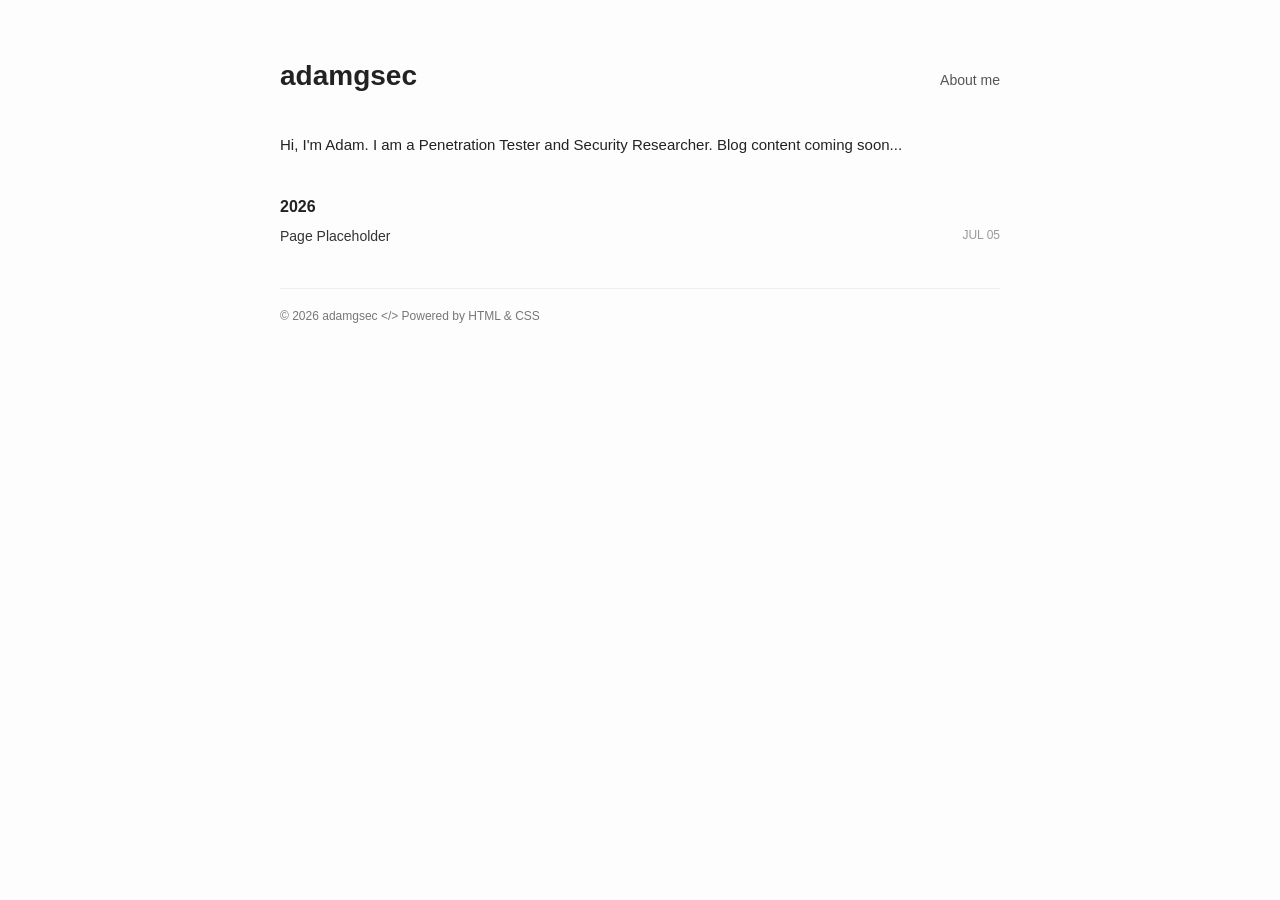
==== index.html @ 967c3d2f "Pushing Blog Structure" ====
<!DOCTYPE html>
<html lang="en">
<head>
    <meta charset="UTF-8">
    <title>adamgsec blog</title>
    <link rel="stylesheet" href="style.css">
</head>
<body>
    <div class="page">
        <header class="site-header">
            <h1 class="site-title">adamgsec</h1>
            <nav class="site-nav">
                <a href="#">About me</a>
            </nav>
        </header>

        <main>
            <section class="intro">
                <p>
                    Hi, I'm Adam. I am a Penetration Tester and Security Researcher. Blog content coming soon...
                </p>
            </section>

            <section class="year-block">
                <h2>2026</h2>
                <ul class="post-list">
                    <li>
                        <span class="post-title">Page Placeholder</span>
                        <span class="post-date">JUL 05</span>
                    </li>
                </ul>
            </section>
        </main>

        <footer class="site-footer">
            <span>© 2026 adamgsec </span>
            <span>&lt;/&gt; Powered by HTML &amp; CSS</span>
        </footer>
    </div>
</body>
</html>
---- style.css ----
/* Base layout */
body {
    margin: 0;
    padding: 0;
    font-family: -apple-system, BlinkMacSystemFont, "Segoe UI", sans-serif;
    background: #fdfdfd;
    color: #222;
}

.page {
    max-width: 720px;
    margin: 60px auto;
    padding: 0 20px;
}

/* Header */
.site-header {
    display: flex;
    justify-content: space-between;
    align-items: baseline;
    margin-bottom: 40px;
}

.site-title {
    font-size: 28px;
    font-weight: 600;
    margin: 0;
}

.site-nav a {
    margin-left: 16px;
    text-decoration: none;
    color: #555;
    font-size: 14px;
}

.site-nav a:hover {
    color: #000;
}

/* Intro */
.intro {
    margin-bottom: 40px;
}

.intro p {
    margin: 0;
    font-size: 15px;
    line-height: 1.7;
}

/* Year blocks */
.year-block {
    margin-bottom: 32px;
}

.year-block h2 {
    font-size: 16px;
    font-weight: 600;
    margin-bottom: 8px;
}

.post-list {
    list-style: none;
    padding: 0;
    margin: 0;
}

.post-list li {
    display: flex;
    justify-content: space-between;
    font-size: 14px;
    padding: 4px 0;
}

.post-title {
    color: #333;
}

.post-date {
    color: #999;
    font-size: 12px;
}

/* Footer */
.site-footer {
    margin-top: 40px;
    padding-top: 20px;
    border-top: 1px solid #eee;
    font-size: 12px;
    color: #777;
}
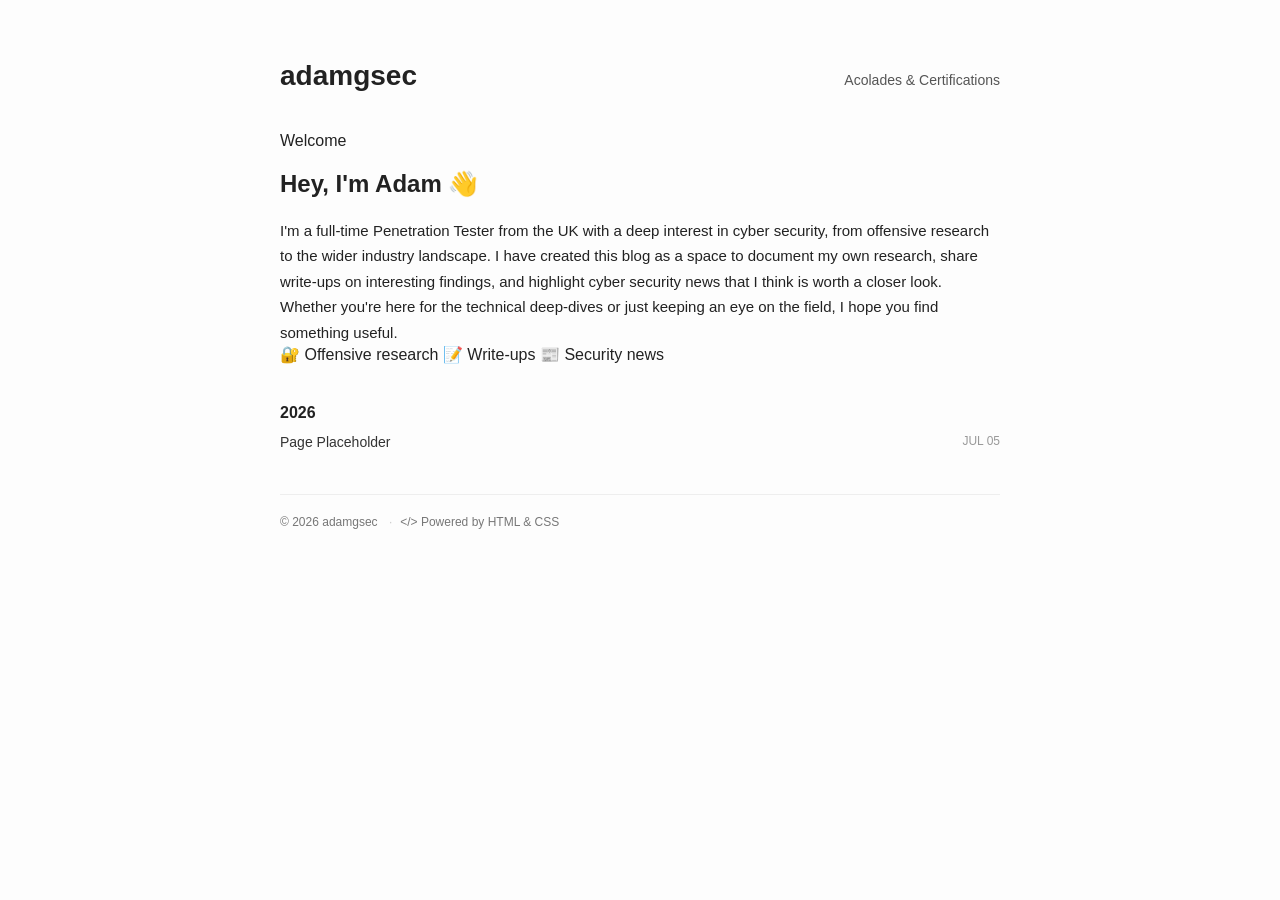
==== commit 2a391ec7: "Update index.html" ====
--- a/index.html
+++ b/index.html
@@ -2,6 +2,7 @@
 <html lang="en">
 <head>
     <meta charset="UTF-8">
+    <meta name="viewport" content="width=device-width, initial-scale=1.0">
     <title>adamgsec blog</title>
     <link rel="stylesheet" href="style.css">
 </head>
@@ -10,17 +11,24 @@
         <header class="site-header">
             <h1 class="site-title">adamgsec</h1>
             <nav class="site-nav">
-                <a href="#">About me</a>
+                <a href="acolades.html">Acolades & Certifications</a>
             </nav>
         </header>
-
         <main>
             <section class="intro">
+                <span class="intro-eyebrow">Welcome</span>
+                <h2 class="intro-heading">Hey, I'm Adam <span class="wave">👋</span></h2>
                 <p>
-                    Hi, I'm Adam. I am a Penetration Tester and Security Researcher. Blog content coming soon...
+                    I'm a full-time Penetration Tester from the UK with a deep interest in cyber security, from offensive research to the wider industry landscape.
+                    I have created this blog as a space to document my own research, share write-ups on interesting findings, and highlight cyber security news that I think is worth a closer look.
+                    Whether you're here for the technical deep-dives or just keeping an eye on the field, I hope you find something useful.
                 </p>
+                <div class="intro-tags">
+                    <span class="tag tag-accent">🔐 Offensive research</span>
+                    <span class="tag">📝 Write-ups</span>
+                    <span class="tag">📰 Security news</span>
+                </div>
             </section>
-
             <section class="year-block">
                 <h2>2026</h2>
                 <ul class="post-list">
@@ -31,7 +39,6 @@
                 </ul>
             </section>
         </main>
-
         <footer class="site-footer">
             <span>© 2026 adamgsec </span>
             <span>&lt;/&gt; Powered by HTML &amp; CSS</span>
--- a/style.css
+++ b/style.css
@@ -6,13 +6,11 @@
     background: #fdfdfd;
     color: #222;
 }
-
 .page {
     max-width: 720px;
     margin: 60px auto;
     padding: 0 20px;
 }
-
 /* Header */
 .site-header {
     display: flex;
@@ -20,68 +18,56 @@
     align-items: baseline;
     margin-bottom: 40px;
 }
-
 .site-title {
     font-size: 28px;
     font-weight: 600;
     margin: 0;
 }
-
 .site-nav a {
     margin-left: 16px;
     text-decoration: none;
     color: #555;
     font-size: 14px;
 }
-
 .site-nav a:hover {
     color: #000;
 }
-
 /* Intro */
 .intro {
     margin-bottom: 40px;
 }
-
 .intro p {
     margin: 0;
     font-size: 15px;
     line-height: 1.7;
 }
-
 /* Year blocks */
 .year-block {
     margin-bottom: 32px;
 }
-
 .year-block h2 {
     font-size: 16px;
     font-weight: 600;
     margin-bottom: 8px;
 }
-
 .post-list {
     list-style: none;
     padding: 0;
     margin: 0;
 }
-
 .post-list li {
     display: flex;
     justify-content: space-between;
     font-size: 14px;
     padding: 4px 0;
 }
-
 .post-title {
     color: #333;
 }
-
 .post-date {
     color: #999;
     font-size: 12px;
 }
-
 /* Footer */
 .site-footer {
     margin-top: 40px;
@@ -89,4 +75,97 @@
     border-top: 1px solid #eee;
     font-size: 12px;
     color: #777;
+    display: flex;
+    align-items: center;
+    gap: 8px;
+    flex-wrap: wrap;
 }
+.site-footer span:first-child::after {
+    content: "·";
+    margin-left: 8px;
+    color: #ccc;
+}
+
+/* ============================= */
+/* Tablet: 768px and below       */
+/* ============================= */
+@media (max-width: 768px) {
+    .page {
+        margin: 40px auto;
+        padding: 0 24px;
+    }
+    .site-title {
+        font-size: 24px;
+    }
+    .site-nav a {
+        margin-left: 12px;
+        font-size: 13px;
+    }
+}
+
+/* ============================= */
+/* Mobile: 480px and below       */
+/* ============================= */
+@media (max-width: 480px) {
+    .page {
+        margin: 24px auto;
+        padding: 0 16px;
+    }
+
+    /* Stack header instead of forcing it side-by-side */
+    .site-header {
+        flex-direction: column;
+        align-items: flex-start;
+        gap: 8px;
+        margin-bottom: 28px;
+    }
+    .site-title {
+        font-size: 22px;
+    }
+    .site-nav {
+        display: flex;
+        flex-wrap: wrap;
+    }
+    .site-nav a {
+        margin-left: 0;
+        margin-right: 14px;
+        font-size: 13px;
+    }
+
+    .intro {
+        margin-bottom: 28px;
+    }
+    .intro p {
+        font-size: 14px;
+        line-height: 1.6;
+    }
+
+    .year-block {
+        margin-bottom: 24px;
+    }
+
+    /* Stack title/date on very small screens for readability */
+    .post-list li {
+        flex-direction: column;
+        gap: 2px;
+        padding: 8px 0;
+        border-bottom: 1px solid #f0f0f0;
+    }
+    .post-date {
+        font-size: 11px;
+    }
+
+    /* Stack footer lines cleanly on mobile */
+    .site-footer {
+        margin-top: 28px;
+        padding-top: 16px;
+        font-size: 11px;
+        flex-direction: column;
+        align-items: flex-start;
+        gap: 4px;
+    }
+    .site-footer span:first-child::after {
+        content: "";
+        margin-left: 0;
+    }
+}
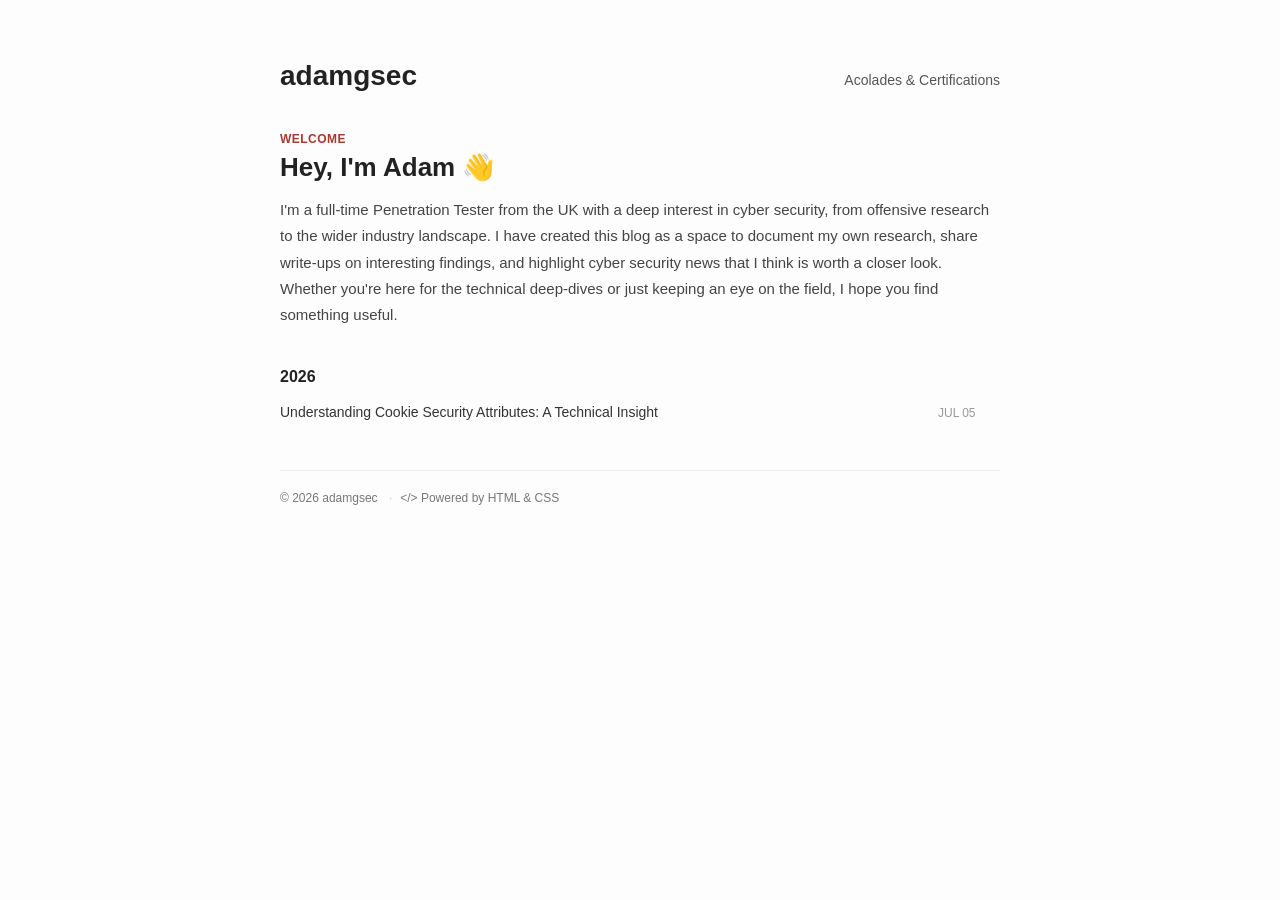
==== commit 8ba153da: "Updated and Uploaded new files + blog structure Also changed the layout and design of my blog." ====
--- a/index.html
+++ b/index.html
@@ -5,6 +5,9 @@
     <meta name="viewport" content="width=device-width, initial-scale=1.0">
     <title>adamgsec blog</title>
     <link rel="stylesheet" href="style.css">
+    <link rel="icon" href="favicon.svg" type="image/svg+xml">
+    <link rel="alternate icon" href="favicon.ico">
+    <link rel="apple-touch-icon" href="apple-touch-icon.png">
 </head>
 <body>
     <div class="page">
@@ -23,18 +26,22 @@
                     I have created this blog as a space to document my own research, share write-ups on interesting findings, and highlight cyber security news that I think is worth a closer look.
                     Whether you're here for the technical deep-dives or just keeping an eye on the field, I hope you find something useful.
                 </p>
+                <!--
                 <div class="intro-tags">
                     <span class="tag tag-accent">🔐 Offensive research</span>
                     <span class="tag">📝 Write-ups</span>
                     <span class="tag">📰 Security news</span>
                 </div>
+            -->
             </section>
             <section class="year-block">
                 <h2>2026</h2>
                 <ul class="post-list">
                     <li>
-                        <span class="post-title">Page Placeholder</span>
-                        <span class="post-date">JUL 05</span>
+                        <a href="./posts/sampleblog.html">
+                            <span class="post-title">Understanding Cookie Security Attributes: A Technical Insight</span>
+                            <span class="post-date">JUL 05</span>
+                        </a>
                     </li>
                 </ul>
             </section>
@@ -45,4 +52,4 @@
         </footer>
     </div>
 </body>
-</html>
+</html>
--- a/style.css
+++ b/style.css
@@ -1,4 +1,7 @@
 /* Base layout */
+html {
+    scroll-behavior: smooth;
+}
 body {
     margin: 0;
     padding: 0;
@@ -10,6 +13,12 @@
     max-width: 720px;
     margin: 60px auto;
     padding: 0 20px;
+}
+.page-wide {
+    max-width: 860px;
+}
+.page-blog {
+    max-width: 980px;
 }
 /* Header */
 .site-header {
@@ -22,24 +31,210 @@
     font-size: 28px;
     font-weight: 600;
     margin: 0;
+    color: #222;
+    text-decoration: none;
+    display: inline-block;
+    transition: transform 0.25s cubic-bezier(0.34, 1.56, 0.64, 1);
+}
+.site-title:hover {
+    transform: translateY(-1px) scale(1.015);
 }
 .site-nav a {
     margin-left: 16px;
     text-decoration: none;
     color: #555;
     font-size: 14px;
+    display: inline-block;
+    transition: all 0.25s cubic-bezier(0.34, 1.56, 0.64, 1);
 }
 .site-nav a:hover {
     color: #000;
-}
-/* Intro */
+    transform: translateY(-2px);
+}
+/* Intro (homepage) */
 .intro {
     margin-bottom: 40px;
 }
+.intro-eyebrow {
+    display: block;
+    font-size: 12px;
+    font-weight: 600;
+    color: #a8392d;
+    text-transform: uppercase;
+    letter-spacing: 0.04em;
+    margin-bottom: 6px;
+    animation: riseIn 0.5s cubic-bezier(0.34, 1.56, 0.64, 1) both;
+}
+.intro-heading {
+    font-size: 26px;
+    font-weight: 600;
+    margin: 0 0 14px;
+    color: #222;
+    animation: riseIn 0.5s cubic-bezier(0.34, 1.56, 0.64, 1) both;
+    animation-delay: 0.06s;
+}
+.wave {
+    display: inline-block;
+    transform-origin: 70% 70%;
+    animation: wave 2.2s ease-in-out 1s infinite;
+}
 .intro p {
+    margin: 0 0 16px;
+    font-size: 15px;
+    line-height: 1.75;
+    color: #444;
+    animation: riseIn 0.5s cubic-bezier(0.34, 1.56, 0.64, 1) both;
+    animation-delay: 0.12s;
+}
+.intro-tags {
+    display: flex;
+    flex-wrap: wrap;
+    gap: 8px;
+    animation: riseIn 0.5s cubic-bezier(0.34, 1.56, 0.64, 1) both;
+    animation-delay: 0.18s;
+}
+.tag {
+    display: inline-flex;
+    align-items: center;
+    gap: 6px;
+    font-size: 12px;
+    padding: 6px 12px;
+    border-radius: 999px;
+    background: #fdfdfd;
+    border: 1px solid #eee;
+    color: #555;
+    transition: all 0.25s cubic-bezier(0.34, 1.56, 0.64, 1);
+    cursor: default;
+}
+.tag-accent {
+    background: #fbeae7;
+    border-color: #f0cec8;
+    color: #a8392d;
+}
+.tag:hover {
+    transform: translateY(-2px) scale(1.04);
+}
+/* About page hero */
+.about-hero {
+    margin-bottom: 48px;
+}
+.about-name {
+    font-size: 40px;
+    font-weight: 600;
+    margin: 0 0 8px;
+    color: #222;
+    animation: riseIn 0.5s cubic-bezier(0.34, 1.56, 0.64, 1) both;
+    animation-delay: 0.05s;
+}
+.about-role {
+    font-size: 15px;
+    color: #666;
+    margin: 0 0 20px;
+    animation: riseIn 0.5s cubic-bezier(0.34, 1.56, 0.64, 1) both;
+    animation-delay: 0.1s;
+}
+.about-bio {
+    font-size: 14px;
+    line-height: 1.75;
+    color: #444;
+    margin: 0 0 28px;
+    max-width: 560px;
+    animation: riseIn 0.5s cubic-bezier(0.34, 1.56, 0.64, 1) both;
+    animation-delay: 0.15s;
+}
+.stat-strip {
+    display: grid;
+    grid-template-columns: repeat(3, minmax(0, 1fr));
+    gap: 12px;
+    animation: riseIn 0.5s cubic-bezier(0.34, 1.56, 0.64, 1) both;
+    animation-delay: 0.2s;
+}
+.stat-card {
+    background: #f7f6f3;
+    border-radius: 8px;
+    padding: 16px;
+}
+.stat-number {
+    display: block;
+    font-size: 22px;
+    font-weight: 600;
+    color: #222;
+    margin-bottom: 2px;
+}
+.stat-label {
+    display: block;
+    font-size: 12px;
+    color: #999;
+}
+/* Accolades timeline (about page) */
+.accolades {
+    margin-bottom: 40px;
+}
+.accolades-heading {
+    font-size: 16px;
+    font-weight: 600;
+    margin: 0 0 20px;
+    color: #222;
+    animation: riseIn 0.5s cubic-bezier(0.34, 1.56, 0.64, 1) both;
+    animation-delay: 0.25s;
+}
+.timeline {
+    position: relative;
+    padding-left: 20px;
+}
+.timeline-line {
+    position: absolute;
+    left: 4px;
+    top: 6px;
+    bottom: 6px;
+    width: 1px;
+    background: #eee;
+}
+.timeline-item {
+    position: relative;
+    padding-bottom: 24px;
+    transition: transform 0.25s cubic-bezier(0.34, 1.56, 0.64, 1);
+    cursor: default;
+    animation: riseIn 0.5s cubic-bezier(0.34, 1.56, 0.64, 1) both;
+}
+.timeline-item:nth-of-type(1) { animation-delay: 0.3s; }
+.timeline-item:nth-of-type(2) { animation-delay: 0.36s; }
+.timeline-item:nth-of-type(3) { animation-delay: 0.42s; }
+.timeline-item-last {
+    padding-bottom: 0;
+}
+.timeline-item:hover {
+    transform: translateX(4px);
+}
+.timeline-dot {
+    position: absolute;
+    left: -20px;
+    top: 4px;
+    width: 9px;
+    height: 9px;
+    border-radius: 50%;
+    background: #a8392d;
+    transition: transform 0.25s cubic-bezier(0.34, 1.56, 0.64, 1);
+}
+.timeline-item:hover .timeline-dot {
+    transform: scale(1.3);
+}
+.timeline-date {
+    display: block;
+    font-size: 12px;
+    color: #999;
+    margin-bottom: 4px;
+}
+.timeline-title {
+    font-size: 14px;
+    font-weight: 500;
+    color: #222;
+    margin: 0 0 2px;
+}
+.timeline-org {
+    font-size: 12px;
+    color: #777;
     margin: 0;
-    font-size: 15px;
-    line-height: 1.7;
 }
 /* Year blocks */
 .year-block {
@@ -67,6 +262,170 @@
 .post-date {
     color: #999;
     font-size: 12px;
+}
+/* Blog post layout with side navigation */
+.post-layout {
+    display: flex;
+    align-items: flex-start;
+    gap: 56px;
+}
+.toc {
+    width: 200px;
+    flex-shrink: 0;
+    position: sticky;
+    top: 40px;
+}
+.toc-label {
+    display: block;
+    font-size: 11px;
+    font-weight: 600;
+    text-transform: uppercase;
+    letter-spacing: 0.05em;
+    color: #999;
+    margin-bottom: 12px;
+}
+.toc ul {
+    list-style: none;
+    margin: 0;
+    padding: 0;
+    border-left: 1px solid #eee;
+}
+.toc a {
+    display: block;
+    padding: 14px 0 14px 14px; 
+    margin-left: -1px;
+    border-left: 2px solid transparent;
+    font-size: 14px;             
+    color: #666;
+    text-decoration: none;
+    transition: all 0.2s cubic-bezier(0.34, 1.56, 0.64, 1);
+}
+.toc a:hover {
+    color: #a8392d;
+    border-left-color: #a8392d;
+    transform: translateX(2px);
+}
+.post-content {
+    flex: 1;
+    min-width: 0;
+    max-width: 640px;
+}
+.post-eyebrow {
+    display: block;
+    font-size: 12px;
+    color: #999;
+    margin-bottom: 10px;
+}
+.post-content h1 {
+    font-size: 30px;
+    font-weight: 600;
+    line-height: 1.3;
+    margin: 0 0 32px;
+    color: #222;
+}
+.post-content h2 {
+    font-size: 22px;
+    font-weight: 600;
+    margin: 40px 0 12px;
+    color: #222;
+    scroll-margin-top: 24px;
+}
+.post-content h2:first-of-type {
+    margin-top: 0;
+}
+.post-content p {
+    font-size: 16px;
+    line-height: 1.75;
+    color: #444;
+    margin: 0 0 16px;
+}
+.post-content pre {
+    background: #f7f6f3;
+    border: 1px solid #eee;
+    border-radius: 10px;
+    padding: 16px 20px;
+    overflow-x: auto;
+    margin: 0 0 20px;
+}
+.post-content pre code {
+    font-family: ui-monospace, SFMono-Regular, Menlo, Consolas, monospace;
+    font-size: 13px;
+    color: #444;
+    background: none;
+    padding: 0;
+}
+/* Table captions */
+.post-content p.table-caption {
+    margin: 6px 0 32px;
+    font-size: 14px;
+    font-style: italic;
+    color: #999;
+    text-align: center;
+}
+
+/* Images + captions */
+.post-figure {
+    margin: 24px auto 28px;
+    text-align: center;
+}
+.post-figure img {
+    display: block;
+    max-width: 100%;
+    height: auto;
+    margin: 0 auto;
+    border-radius: 10px;
+    border: 1px solid #eee;
+}
+.post-figure figcaption {
+    margin-top: 10px;
+    font-size: 12px;
+    font-style: italic;
+    color: #999;
+    text-align: center;
+}
+
+/* Fallback: centers any plain <img> dropped directly into a post,
+   even without a <figure> wrapper */
+.post-content img {
+    display: block;
+    max-width: 100%;
+    height: auto;
+    margin: 20px auto;
+    border-radius: 10px;
+}
+.ref-list {
+    list-style: none;
+    margin: 0;
+    padding: 0;
+}
+.ref-list li {
+    border-bottom: 1px solid #f2f2f2;
+}
+.ref-list li:last-child {
+    border-bottom: none;
+}
+.ref-list a {
+    display: flex;
+    align-items: center;
+    gap: 6px;
+    padding: 10px 4px;
+    margin: 0 -4px;
+    border-radius: 6px;
+    font-size: 14px;
+    color: #444;
+    text-decoration: none;
+    transition: all 0.2s cubic-bezier(0.34, 1.56, 0.64, 1);
+}
+.ref-list a::before {
+    content: "↗";
+    color: #a8392d;
+    font-size: 12px;
+    flex-shrink: 0;
+}
+.ref-list a:hover {
+    background: #fdfaf9;
+    color: #a8392d;
+    transform: translateX(4px);
 }
 /* Footer */
 .site-footer {
@@ -86,6 +445,119 @@
     color: #ccc;
 }
 
+/* Post tables */
+.table-wrap {
+    margin: 24px 0 15px;   /* was 24px 0 28px — bottom margin now handled by the caption below */
+    overflow-x: auto;
+    border: 1px solid #eee;
+    border-radius: 10px;
+}
+.post-table {
+    width: 100%;
+    border-collapse: collapse;
+    font-size: 14px;
+}
+.post-table thead th {
+    text-align: left;
+    font-size: 11px;
+    font-weight: 600;
+    text-transform: uppercase;
+    letter-spacing: 0.04em;
+    color: #999;
+    background: #f7f6f3;
+    padding: 12px 16px;
+    border-bottom: 1px solid #eee;
+}
+.post-table tbody td {
+    padding: 12px 16px;
+    color: #444;
+    border-bottom: 1px solid #f2f2f2;
+    vertical-align: top;
+}
+.post-table tbody tr:last-child td {
+    border-bottom: none;
+}
+.post-table tbody tr {
+    transition: background 0.2s ease;
+}
+.post-table tbody tr:hover {
+    background: #fdfaf9;
+}
+.post-table td code {
+    font-family: ui-monospace, SFMono-Regular, Menlo, Consolas, monospace;
+    font-size: 12.5px;
+    background: #fbeae7;
+    color: #a8392d;
+    padding: 2px 6px;
+    border-radius: 4px;
+}
+
+.post-list li {
+    padding: 0;
+    border-bottom: 1px solid #f2f2f2;
+}
+.post-list li:last-child {
+    border-bottom: none;
+}
+.post-list a {
+    display: flex;
+    justify-content: space-between;
+    align-items: baseline;
+    gap: 280px;
+    padding: 10px 4px;
+    margin: 0 -4px;
+    border-radius: 6px;
+    text-decoration: none;
+    font-size: 14px;
+    transition: all 0.2s cubic-bezier(0.34, 1.56, 0.64, 1);
+}
+.post-list a:hover {
+    background: #fdfaf9;
+    transform: translateX(4px);
+}
+.post-title {
+    color: #333;
+}
+.post-list a:hover .post-title {
+    color: #a8392d;
+}
+.post-date {
+    color: #999;
+    font-size: 12px;
+    white-space: nowrap;
+    flex-shrink: 0;
+}
+
+/* Animations */
+@keyframes riseIn {
+    from { opacity: 0; transform: translateY(10px); }
+    to { opacity: 1; transform: translateY(0); }
+}
+@keyframes wave {
+    0%, 60%, 100% { transform: rotate(0deg); }
+    10% { transform: rotate(14deg); }
+    20% { transform: rotate(-8deg); }
+    30% { transform: rotate(14deg); }
+    40% { transform: rotate(-4deg); }
+    50% { transform: rotate(10deg); }
+}
+/* ============================= */
+/* Sidebar collapse: 900px and below */
+/* ============================= */
+@media (max-width: 900px) {
+    .page-blog {
+        max-width: 720px;
+    }
+    .post-layout {
+        display: block;
+    }
+    .toc {
+        display: none;
+    }
+    .post-content {
+        max-width: none;
+    }
+}
 /* ============================= */
 /* Tablet: 768px and below       */
 /* ============================= */
@@ -101,8 +573,10 @@
         margin-left: 12px;
         font-size: 13px;
     }
-}
-
+    .about-name {
+        font-size: 34px;
+    }
+}
 /* ============================= */
 /* Mobile: 480px and below       */
 /* ============================= */
@@ -111,8 +585,6 @@
         margin: 24px auto;
         padding: 0 16px;
     }
-
-    /* Stack header instead of forcing it side-by-side */
     .site-header {
         flex-direction: column;
         align-items: flex-start;
@@ -131,20 +603,54 @@
         margin-right: 14px;
         font-size: 13px;
     }
-
     .intro {
         margin-bottom: 28px;
+    }
+    .intro-heading {
+        font-size: 22px;
     }
     .intro p {
         font-size: 14px;
         line-height: 1.6;
     }
-
+    .about-hero {
+        margin-bottom: 32px;
+    }
+    .about-name {
+        font-size: 28px;
+    }
+    .about-bio {
+        font-size: 13px;
+    }
+    .stat-strip {
+        grid-template-columns: 1fr 1fr;
+    }
+    .accolades {
+        margin-bottom: 28px;
+    }
+    .accolades-heading {
+        font-size: 15px;
+    }
+    .timeline-title {
+        font-size: 13px;
+    }
+    .timeline-org,
+    .timeline-date {
+        font-size: 11px;
+    }
+    .post-content h1 {
+        font-size: 24px;
+    }
+    .post-content h2 {
+        font-size: 17px;
+        margin-top: 32px;
+    }
+    .post-content p {
+        font-size: 14px;
+    }
     .year-block {
         margin-bottom: 24px;
     }
-
-    /* Stack title/date on very small screens for readability */
     .post-list li {
         flex-direction: column;
         gap: 2px;
@@ -154,8 +660,6 @@
     .post-date {
         font-size: 11px;
     }
-
-    /* Stack footer lines cleanly on mobile */
     .site-footer {
         margin-top: 28px;
         padding-top: 16px;
@@ -168,4 +672,10 @@
         content: "";
         margin-left: 0;
     }
-}
+.post-list a {
+        flex-direction: column;
+        align-items: flex-start;
+        gap: 2px;
+        padding: 8px 4px;
+    }
+}
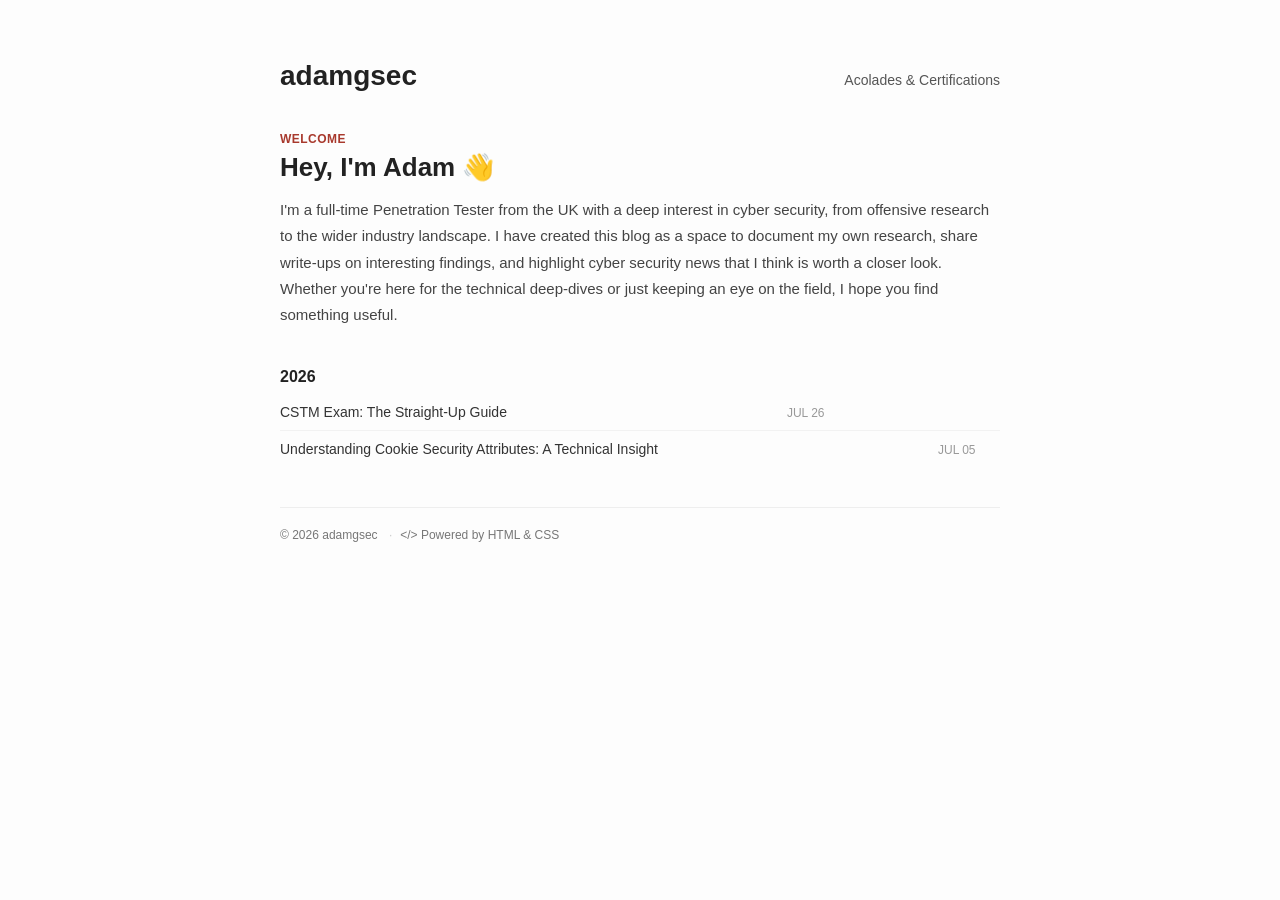
==== commit de94dfb3: "Update index.html Adding new blog post" ====
--- a/index.html
+++ b/index.html
@@ -38,6 +38,12 @@
                 <h2>2026</h2>
                 <ul class="post-list">
                     <li>
+                        <a href="./posts/GuideToTheCSTM.html">
+                            <span class="post-title">CSTM Exam: The Straight‑Up Guide</span>
+                            <span class="post-date">JUL 26</span>
+                        </a>
+                    </li>
+                    <li>
                         <a href="./posts/sampleblog.html">
                             <span class="post-title">Understanding Cookie Security Attributes: A Technical Insight</span>
                             <span class="post-date">JUL 05</span>
@@ -52,4 +58,4 @@
         </footer>
     </div>
 </body>
-</html>+</html>
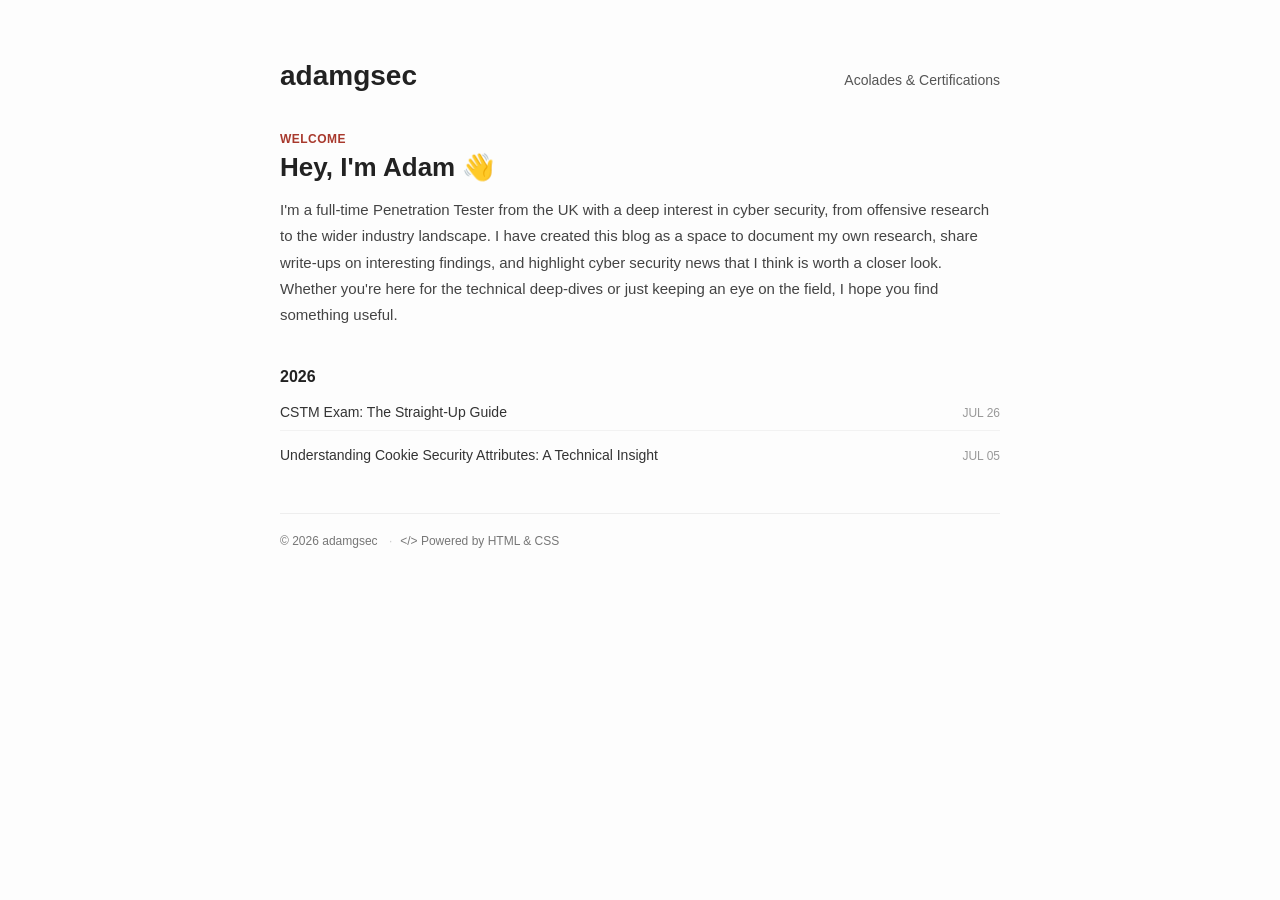
==== commit e072b85d: "Update index.html" ====
--- a/index.html
+++ b/index.html
@@ -44,7 +44,7 @@
                         </a>
                     </li>
                     <li>
-                        <a href="./posts/sampleblog.html">
+                        <a href="./posts/CookieSecurityAttributes.html">
                             <span class="post-title">Understanding Cookie Security Attributes: A Technical Insight</span>
                             <span class="post-date">JUL 05</span>
                         </a>
--- a/style.css
+++ b/style.css
@@ -1,4 +1,6 @@
-/* Base layout */
+/* =============================
+   Base layout
+   ============================= */
 html {
     scroll-behavior: smooth;
 }
@@ -20,7 +22,10 @@
 .page-blog {
     max-width: 980px;
 }
-/* Header */
+
+/* =============================
+   Header
+   ============================= */
 .site-header {
     display: flex;
     justify-content: space-between;
@@ -51,7 +56,10 @@
     color: #000;
     transform: translateY(-2px);
 }
-/* Intro (homepage) */
+
+/* =============================
+   Intro (homepage)
+   ============================= */
 .intro {
     margin-bottom: 40px;
 }
@@ -114,7 +122,10 @@
 .tag:hover {
     transform: translateY(-2px) scale(1.04);
 }
-/* About page hero */
+
+/* =============================
+   About page hero
+   ============================= */
 .about-hero {
     margin-bottom: 48px;
 }
@@ -166,7 +177,10 @@
     font-size: 12px;
     color: #999;
 }
-/* Accolades timeline (about page) */
+
+/* =============================
+   Accolades timeline (about page)
+   ============================= */
 .accolades {
     margin-bottom: 40px;
 }
@@ -236,7 +250,10 @@
     color: #777;
     margin: 0;
 }
-/* Year blocks */
+
+/* =============================
+   Year blocks / post list (homepage)
+   ============================= */
 .year-block {
     margin-bottom: 32px;
 }
@@ -251,19 +268,46 @@
     margin: 0;
 }
 .post-list li {
+    padding: 0;
+    margin-bottom: 6px;
+    border-bottom: 1px solid #f2f2f2;
+}
+.post-list li:last-child {
+    margin-bottom: 0;
+    border-bottom: none;
+}
+.post-list a {
     display: flex;
     justify-content: space-between;
+    align-items: baseline;
+    gap: 16px;
+    padding: 10px 4px;
+    margin: 0 -4px;
+    border-radius: 6px;
+    text-decoration: none;
     font-size: 14px;
-    padding: 4px 0;
+    transition: all 0.2s cubic-bezier(0.34, 1.56, 0.64, 1);
+}
+.post-list a:hover {
+    background: #fdfaf9;
+    transform: translateX(4px);
 }
 .post-title {
     color: #333;
 }
+.post-list a:hover .post-title {
+    color: #a8392d;
+}
 .post-date {
     color: #999;
     font-size: 12px;
-}
-/* Blog post layout with side navigation */
+    white-space: nowrap;
+    flex-shrink: 0;
+}
+
+/* =============================
+   Blog post layout with side navigation
+   ============================= */
 .post-layout {
     display: flex;
     align-items: flex-start;
@@ -292,10 +336,10 @@
 }
 .toc a {
     display: block;
-    padding: 14px 0 14px 14px; 
+    padding: 14px 0 14px 14px;
     margin-left: -1px;
     border-left: 2px solid transparent;
-    font-size: 14px;             
+    font-size: 14px;
     color: #666;
     text-decoration: none;
     transition: all 0.2s cubic-bezier(0.34, 1.56, 0.64, 1);
@@ -354,57 +398,71 @@
     background: none;
     padding: 0;
 }
-/* Table captions */
-.post-content p.table-caption {
-    margin: 6px 0 32px;
-    font-size: 14px;
-    font-style: italic;
-    color: #999;
-    text-align: center;
-}
-
-/* Images + captions */
-.post-figure {
-    margin: 24px auto 28px;
-    text-align: center;
-}
-.post-figure img {
-    display: block;
-    max-width: 100%;
-    height: auto;
-    margin: 0 auto;
-    border-radius: 10px;
-    border: 1px solid #eee;
-}
-.post-figure figcaption {
-    margin-top: 10px;
-    font-size: 12px;
-    font-style: italic;
-    color: #999;
-    text-align: center;
-}
-
-/* Fallback: centers any plain <img> dropped directly into a post,
-   even without a <figure> wrapper */
-.post-content img {
-    display: block;
-    max-width: 100%;
-    height: auto;
-    margin: 20px auto;
-    border-radius: 10px;
-}
-.ref-list {
+
+/* =============================
+   Post links (general body links)
+   ============================= */
+.post-content a {
+    color: #2b6cb0;
+    text-decoration: none;
+    font-weight: 600;
+    background-image: linear-gradient(#2b6cb0, #2b6cb0);
+    background-position: 0 100%;
+    background-repeat: no-repeat;
+    background-size: 100% 1px;
+    padding-bottom: 1px;
+    transition: background-size 0.2s ease, color 0.2s ease;
+}
+.post-content a:hover {
+    color: #1c4e80;
+    background-size: 100% 2px;
+}
+
+/* =============================
+   Post lists (bulleted content lists, excluding ref-list)
+   ============================= */
+.post-content ul:not(.ref-list) {
+    margin: 1.25rem 0 1.75rem 0;
+    padding-left: 0;
+    list-style: none;
+}
+.post-content ul:not(.ref-list) li {
+    position: relative;
+    padding: 0.6rem 0 0.6rem 2rem;
+    margin-bottom: 0.5rem;
+    font-size: 1.05rem;
+    line-height: 1.6;
+    color: #333;
+    border-left: 3px solid #2b6cb0;
+    background-color: #f7f9fb;
+    border-radius: 0 4px 4px 0;
+}
+.post-content ul:not(.ref-list) li::before {
+    content: "▹";
+    position: absolute;
+    left: 0.75rem;
+    color: #2b6cb0;
+    font-weight: bold;
+}
+.post-content ul:not(.ref-list) li:last-child {
+    margin-bottom: 0;
+}
+
+/* =============================
+   Reference list
+   ============================= */
+.post-content .ref-list {
     list-style: none;
     margin: 0;
     padding: 0;
 }
-.ref-list li {
+.post-content .ref-list li {
     border-bottom: 1px solid #f2f2f2;
 }
-.ref-list li:last-child {
+.post-content .ref-list li:last-child {
     border-bottom: none;
 }
-.ref-list a {
+.post-content .ref-list a {
     display: flex;
     align-items: center;
     gap: 6px;
@@ -414,20 +472,124 @@
     font-size: 14px;
     color: #444;
     text-decoration: none;
+    background-image: none;
     transition: all 0.2s cubic-bezier(0.34, 1.56, 0.64, 1);
 }
-.ref-list a::before {
+.post-content .ref-list a::before {
     content: "↗";
     color: #a8392d;
     font-size: 12px;
     flex-shrink: 0;
 }
-.ref-list a:hover {
+.post-content .ref-list a:hover {
     background: #fdfaf9;
     color: #a8392d;
     transform: translateX(4px);
 }
-/* Footer */
+
+/* =============================
+   Callout boxes (note / warning / danger)
+   ============================= */
+.post-content b.note-label {
+    color: #2f9e44;
+    font-weight: 700;
+    letter-spacing: 0.03em;
+    text-transform: uppercase;
+    font-size: 0.85rem;
+}
+.post-content .note-box {
+    border-left: 4px solid #2f9e44;
+    background-color: #ebfbee;
+    padding: 0.9rem 1.2rem;
+    border-radius: 0 6px 6px 0;
+    margin: 1.25rem 0;
+}
+.post-content .note-box p {
+    margin: 0;
+}
+
+.post-content b.warning-label {
+    color: #b8860b;
+    font-weight: 700;
+    letter-spacing: 0.03em;
+    text-transform: uppercase;
+    font-size: 0.85rem;
+}
+.post-content .warning-box {
+    border-left: 4px solid #e8a324;
+    background-color: #fff8e6;
+    padding: 0.9rem 1.2rem;
+    border-radius: 0 6px 6px 0;
+    margin: 1.25rem 0;
+}
+.post-content .warning-box p {
+    margin: 0;
+}
+
+.post-content b.danger-label {
+    color: #c92a2a;
+    font-weight: 700;
+    letter-spacing: 0.03em;
+    text-transform: uppercase;
+    font-size: 0.85rem;
+}
+.post-content .danger-box {
+    border-left: 4px solid #e03131;
+    background-color: #fff0f0;
+    padding: 0.9rem 1.2rem;
+    border-radius: 0 6px 6px 0;
+    margin: 1.25rem 0;
+}
+.post-content .danger-box p {
+    margin: 0;
+}
+
+/* =============================
+   Table captions
+   ============================= */
+.post-content p.table-caption {
+    margin: 6px 0 32px;
+    font-size: 14px;
+    font-style: italic;
+    color: #999;
+    text-align: center;
+}
+
+/* =============================
+   Images + captions
+   ============================= */
+.post-figure {
+    margin: 24px auto 28px;
+    text-align: center;
+}
+.post-figure img {
+    display: block;
+    max-width: 100%;
+    height: auto;
+    margin: 0 auto;
+    border-radius: 10px;
+    border: 1px solid #eee;
+}
+.post-figure figcaption {
+    margin-top: 10px;
+    font-size: 12px;
+    font-style: italic;
+    color: #999;
+    text-align: center;
+}
+/* Fallback: centers any plain <img> dropped directly into a post,
+   even without a <figure> wrapper */
+.post-content img {
+    display: block;
+    max-width: 100%;
+    height: auto;
+    margin: 20px auto;
+    border-radius: 10px;
+}
+
+/* =============================
+   Footer
+   ============================= */
 .site-footer {
     margin-top: 40px;
     padding-top: 20px;
@@ -445,9 +607,11 @@
     color: #ccc;
 }
 
-/* Post tables */
+/* =============================
+   Post tables
+   ============================= */
 .table-wrap {
-    margin: 24px 0 15px;   /* was 24px 0 28px — bottom margin now handled by the caption below */
+    margin: 24px 0 15px; /* bottom margin now handled by the caption below */
     overflow-x: auto;
     border: 1px solid #eee;
     border-radius: 10px;
@@ -492,43 +656,9 @@
     border-radius: 4px;
 }
 
-.post-list li {
-    padding: 0;
-    border-bottom: 1px solid #f2f2f2;
-}
-.post-list li:last-child {
-    border-bottom: none;
-}
-.post-list a {
-    display: flex;
-    justify-content: space-between;
-    align-items: baseline;
-    gap: 280px;
-    padding: 10px 4px;
-    margin: 0 -4px;
-    border-radius: 6px;
-    text-decoration: none;
-    font-size: 14px;
-    transition: all 0.2s cubic-bezier(0.34, 1.56, 0.64, 1);
-}
-.post-list a:hover {
-    background: #fdfaf9;
-    transform: translateX(4px);
-}
-.post-title {
-    color: #333;
-}
-.post-list a:hover .post-title {
-    color: #a8392d;
-}
-.post-date {
-    color: #999;
-    font-size: 12px;
-    white-space: nowrap;
-    flex-shrink: 0;
-}
-
-/* Animations */
+/* =============================
+   Animations
+   ============================= */
 @keyframes riseIn {
     from { opacity: 0; transform: translateY(10px); }
     to { opacity: 1; transform: translateY(0); }
@@ -541,9 +671,10 @@
     40% { transform: rotate(-4deg); }
     50% { transform: rotate(10deg); }
 }
-/* ============================= */
-/* Sidebar collapse: 900px and below */
-/* ============================= */
+
+/* =============================
+   Sidebar collapse: 900px and below
+   ============================= */
 @media (max-width: 900px) {
     .page-blog {
         max-width: 720px;
@@ -558,9 +689,10 @@
         max-width: none;
     }
 }
-/* ============================= */
-/* Tablet: 768px and below       */
-/* ============================= */
+
+/* =============================
+   Tablet: 768px and below
+   ============================= */
 @media (max-width: 768px) {
     .page {
         margin: 40px auto;
@@ -577,9 +709,10 @@
         font-size: 34px;
     }
 }
-/* ============================= */
-/* Mobile: 480px and below       */
-/* ============================= */
+
+/* =============================
+   Mobile: 480px and below
+   ============================= */
 @media (max-width: 480px) {
     .page {
         margin: 24px auto;
@@ -672,10 +805,10 @@
         content: "";
         margin-left: 0;
     }
-.post-list a {
+    .post-list a {
         flex-direction: column;
         align-items: flex-start;
         gap: 2px;
         padding: 8px 4px;
     }
-}+}
